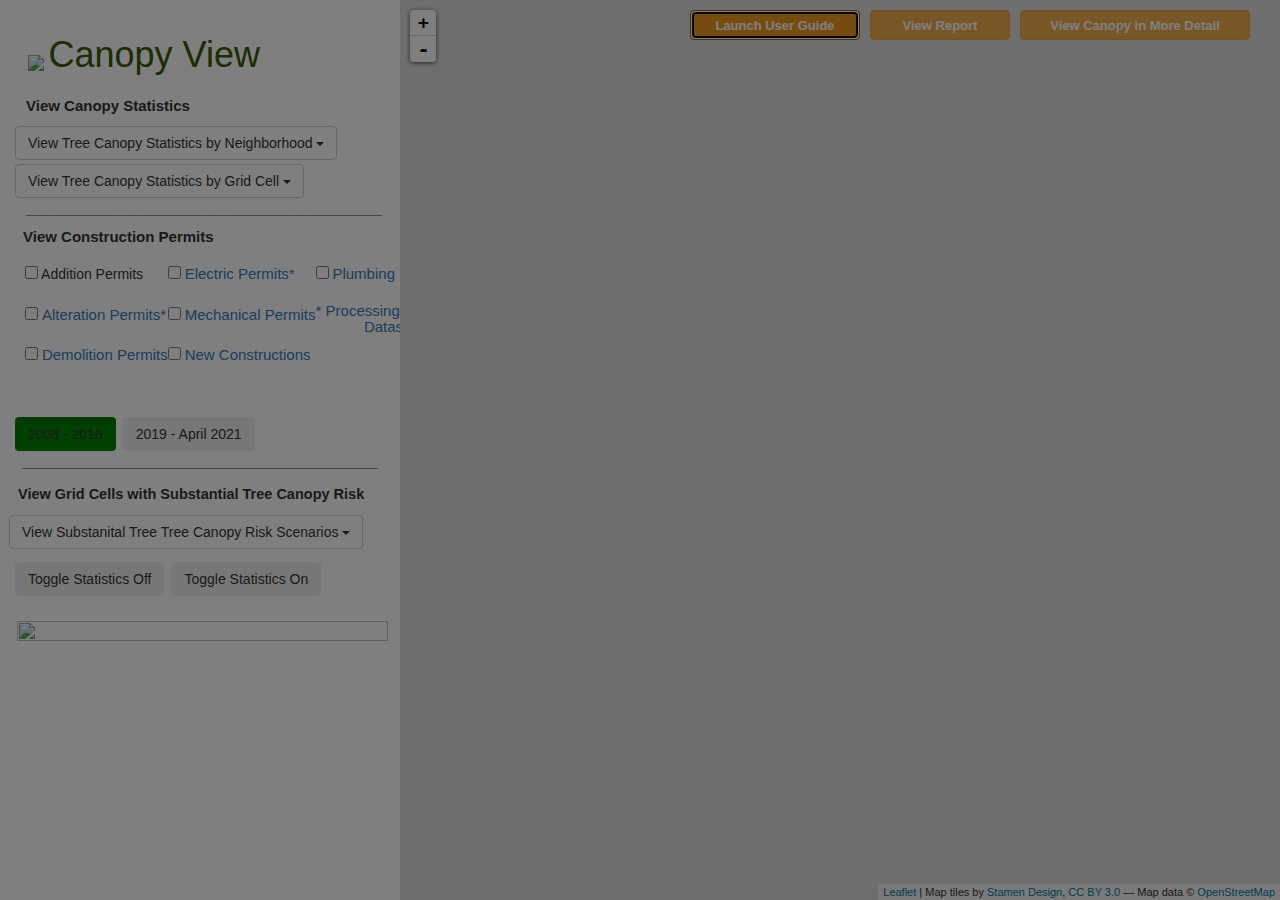
==== index.html @ a2b8d96d "Update index.html" ====
<!DOCTYPE html>
<html>
  <head>
    <meta charset="utf-8">
    <!-- CSS Imports -->
    <link rel="stylesheet" href="css/reset.css" />
    <link rel="stylesheet" href="css/leaflet.css" />
    <link rel="stylesheet" href="css/style.css" />
    
    <script src="https://ajax.googleapis.com/ajax/libs/jquery/1.11.0/jquery.js"></script>
    <script src="https://netdna.bootstrapcdn.com/bootstrap/3.1.1/js/bootstrap.js"></script>
    <script src="https://cdn.jsdelivr.net/npm/chart.js@3.2.1/dist/chart.min.js"></script>
    
    <link rel="stylesheet" href="https://stackpath.bootstrapcdn.com/bootstrap/3.2.0/css/bootstrap.min.css">
    <script src="https://stackpath.bootstrapcdn.com/bootstrap/4.5.0/js/bootstrap.min.js"></script>
    
    <script src="https://code.jquery.com/jquery-3.5.1.slim.min.js"></script>
    <script src="https://cdnjs.cloudflare.com/ajax/libs/popper.js/1.12.9/umd/popper.min.js" integrity="sha384-ApNbgh9B+Y1QKtv3Rn7W3mgPxhU9K/ScQsAP7hUibX39j7fakFPskvXusvfa0b4Q" crossorigin="anonymous"></script>
    <script src="https://maxcdn.bootstrapcdn.com/bootstrap/3.2.0/js/bootstrap.min.js"></script>

    
    
  </head>
  <body>
    <!-- Sidebar -->
    <div class="sidebar" id="sidebar-wrapper">
      <div id="intro">
        <div class = "title">
          <div class = "left"> 
             <img src = "https://raw.githubusercontent.com/kylepmccarthy/675Final/main/WebApp/Images/tree.jpg" style="width:20%;height:18%x;">
             <div class = "titletext"><h1>Canopy View</h1></div>
          </div> 
        </div> 
        <div class="container">
          <div class = "subtitle1" id = "first">View Canopy Statistics</div>
          <div class="row" id = "b">
              <div class="dropdown" >
                <button type="button" class="btn btn-default dropdown-toggle first" data-toggle="dropdown" id = "firstDrop">
                  View Tree Canopy Statistics by Neighborhood <span class="caret"></span>
                </button>
                <ul class="dropdown-menu scrollable-menu" role="menu" id = "firstDrop1">
                  <li id = "cov08"><a href="#" style="color:black">Total Tree Coverage 2008 by Neighborhood</a></li>
                  <li id = "cov18"><a href="#"  style="color:black">Total Tree Coverage 2018 by Neighborhood</a></li>
                  <li id = "pctCov08"><a href="#"  style="color:black">Percent Tree Coverage 2008 by Neighborhood</a></li>
                  <li id = "pctCove18"><a href="#"  style="color:black">Percent Tree Coverage 2018 by Neighborhood</a></li>
                  <li id = "lostTrees"><a href="#"  style="color:black">Tree Canopy Lost 2008-2018 by Neighborhood</a></li>
                  <li id = "gainedTrees"><a href="#"  style="color:black" >Tree Canopy Gained 2008-2018 by Neighborhood</a></li>
                  <li id = "NetChange"><a href="#"  style="color:black">Tree Canopy Net Change 2008-2018 by Neighborhood</a></li>
                  <li id = "pctLoss"><a href="#"  style="color:black">Percent Tree Canopy Loss by Neighborhood</a></li>
                  <li id = "pctGain"><a href="#"  style="color:black">Percent Tree Canopy Gain by Neighborhood</a></li>
                  <li id = "pctChange"><a href="#"  style="color:black">Percent Change by Neighborhood</a></li>
                </ul>
              </div>
            </div>
            <div class="row" >
              <div class="dropdown" id = "firstD">
                <button type="button" class="btn btn-default dropdown-toggle pull-left"  href="#left-panel" data-toggle="dropdown" id = "secondDrop">
                  View Tree Canopy Statistics by Grid Cell <span class="caret"></span>
                </button>
                <ul class="dropdown-menu scrollable-menu" role="menu" id = "secondDrop1">
                  <li id = "cov08F"><a href="#"  style="color:black">Total Tree Coverage 2008 by Grid Cell</a></li>
                  <li id = "cov18F"><a href="#"  style="color:black">Total Tree Coverage 2018 by Grid Cell</a></li>
                  <li id = "pctCov08F"><a href="#"  style="color:black">Percent Tree Coverage 2008 by Grid Cell</a></li>
                  <li id = "pctCove18F"><a href="#"  style="color:black">Percent Tree Coverage 2018 by Grid Cell</a></li>
                  <li id = "lostTreesF"><a href="#"  style="color:black">Tree Canopy Lost 2008-2018 by Grid Cell</a></li>
                  <li id = "gainedTreesF"><a href="#"  style="color:black">Tree Canopy Gained 2008-2018 by Grid Cell</a></li>
                  <li id = "NetChangeF"><a href="#"  style="color:black">Tree Canopy Net Change 2008-2018 by Grid Cell</a></li>
                  <li id = "pctLossF"><a href="#"  style="color:black">Percent Tree Canopy Loss by Grid Cell</a></li>
                  <li id = "pctGainF"><a href="#"  style="color:black">Percent Tree Canopy Gain by Grid Cell</a></li>
                  <li id = "pctChangeF"><a href="#"  style="color:black">Percent Change by Grid Cell</a></li>
                </ul>
              </div>
            </div>
            <div> </div> 
            <div class = "break"> ________________________________________</div>
            <div> 
              </div>
            <div class = "subtitle2"> View Construction Permits </div>
            <div class = "allPoly"> 
              <ul style="list-style: none;" id = "construction">
                <li> <h5> <input id= "ADDCheck" type= "checkbox"/> Addition Permits  </h5></li>
                <li>  <h5> <input id= "ALTCheck" type= "checkbox"/> <a style ="font-size:15px">  Alteration Permits* </a></h5></li>
                <li>  <h5> <input id= "DEMCheck" type= "checkbox"/> <a style ="font-size:15px">   Demolition Permits</a></h5></li>
                <li>  <h5> <input id= "ELCheck" type= "checkbox"/> <a style ="font-size:15px">   Electric Permits* </a></h5></li>
                <li><h5> <input id= "MCheck" type= "checkbox"/> <a style ="font-size:15px">   Mechanical Permits</a></h5></li>
                <li> <h5> <input id= "NCCheck" type= "checkbox"/> <a style ="font-size:15px">   New Constructions</a></h5></li>
                <li><h5> <input id= "PCheck" type= "checkbox"/> <a style ="font-size:15px">   Plumbing Permits*</a></h5></li>  
                <li><div class = "warning"><h5> <a style ="font-size:15px">* Processing Intensive<br> Dataset</a></h5></div></li>
              </ul>
            </div>
          </div>
          <div class="btn-toolbar" id = "years"> 
            <button type="button" id = "CON0818" class="btn btn-dark active" Active>2008 - 2018 </button>
           <button type="button" id = "CON19" class="btn btn-dark">2019 - April 2021</button>
         </div> 
        </div>
        <div class = "break1"> ________________________________________
        </div>
        <div class="container1">
          <div class = "subtitle3">View Grid Cells with Substantial Tree Canopy Risk </div>
          <div class="row">
              <div class="dropdown">
                <button type="button" class="btn btn-default dropdown-toggle pull-left" data-toggle="dropdown" id = "thirdDrop">
                  View Substanital Tree Tree Canopy Risk Scenarios <span class="caret"></span>
                </button>
                <ul class="dropdown-menu scrollable-menu" role="menu" id = "thirdDrop1">
                  <li id = "S3"><a href="#" style="color:black">Current Construction Scenario</li></a> 
                  <li id = "S1"><a href="#" style="color:black">50% Decrease in Completed Construction Permits</a></li>
                  <li id = "S2"><a href="#" style="color:black">25% Decrease in Completed Construction Permits</a></li>
                  <li id = "S4"><a href="#" style="color:black">25% Increase in Completed Construction Permits</a></li>
                  <li id = "S5"><a href="#" style="color:black">50% Increase in Completed Construction Permits</a></li>
                </ul>
              </div>
            </div>
           <div class="btn-toolbar" id = "clear"> 
            <button type="button" id = "clearMap" class="btn btn-dark">Toggle Statistics Off</button>
            <button type="button" id = "MapOn" class="btn btn-dark">Toggle Statistics On</button>
         </div>
            <div class="chart-container">
              <canvas id="myChart" height="68" width="96"></canvas>
              <p id = "BenFrank"> <img src = "https://raw.githubusercontent.com/kylepmccarthy/675Final/main/WebApp/Images/BenFranklin.jpg" style="width:98%;height:120%;"> </p>
              
              
          </div>
          
        </div>
      </div>
    </div>
    <!-- Map -->
    <div id="map" class="map"></div>
    <!-- Legend -->
    
</div>
<div class = "legendTitle" id = "legends" style="display: none;" > Neighborhood/Grid Statistics </div>
<div class = "legendTitle1" id = "legends1" style="display: none;" > Construction Permits </div>
<ul class="legend" style="display: none;" id = "AreaCov">
  <li><span class="Top"></span> Very High Tree Canopy Area</li>
  <li><span class="Two"></span> High Tree Canopy Area</li>
  <li><span class="Three"></span> Moderate Tree Canopy Area</li>
  <li><span class="Four" ></span> Low Tree Canopy Area</li>
  <li><span class="Bottom" ></span> Very Low Tree Canopy Area</li>
</ul>

<ul class="legend" style="display: none;" id = "pctLegend">
  <li><span class="Top"></span> Very High Percent Coverage</li>
  <li><span class="Two"></span> High Percent Coverage</li>
  <li><span class="Three"></span> Moderate Percent Coverage</li>
  <li><span class="Four" ></span> Low Percent Coverage</li>
  <li><span class="Bottom" ></span> Very Low Percent Coverage</li>
</ul>

<ul class="legend" style="display: none;" id = "AreaLoss">
  <li><span class="Top"></span> Very High Area Lost</li>
  <li><span class="Two"></span> High Area Lost</li>
  <li><span class="Three"></span> Moderate Area Lost</li>
  <li><span class="Four" ></span> Low Area Lost</li>
  <li><span class="Bottom" ></span> Very Low Area Lost</li>
</ul>

<ul class="legend" style="display: none;" id = "AreaGain">
  <li><span class="Top"></span> Very High Area Gained</li>
  <li><span class="Two"></span> High Area Gained</li>
  <li><span class="Three"></span> Moderate Area Gained</li>
  <li><span class="Four" ></span> Low Area Gained</li>
  <li><span class="Bottom" ></span> Very Low Area Gained</li>
</ul>

<ul class="legend" style="display: none;" id = "NetChangeL">
  <li><span class="Top"></span> Tree Area Gain!</li>
  <li><span class="Two"></span> Low Area Loss</li>
  <li><span class="Three"></span> Moderate Area Loss</li>
  <li><span class="Four" ></span> High Area Loss</li>
  <li><span class="Bottom" ></span> Substantial Area Loss</li>
</ul>

<ul class="legend" style="display: none;" id = "pctLossL">
  <li><span class="Top"></span> Very High Percent Loss</li>
  <li><span class="Two"></span> High Percent Loss</li>
  <li><span class="Three"></span> Moderate Percent Loss</li>
  <li><span class="Four" ></span> Low Percent Loss</li>
  <li><span class="Bottom" ></span> Very Low Percent Loss</li>
</ul>

<ul class="legend" style="display: none;" id = "pctGainL">
  <li><span class="Top"></span> Very High Percent Gain</li>
  <li><span class="Two"></span> High Percent Gain</li>
  <li><span class="Three"></span> Moderate Percent Gain</li>
  <li><span class="Four" ></span> Low Percent Gain</li>
  <li><span class="Bottom" ></span>Very Low Percent Gain </li>
</ul>

<ul class="legend" style="display: none;" id = "pctGainL">
  <li><span class="Top"></span> Very Low Percent Gain</li>
  <li><span class="Two"></span> Low Percent Gain</li>
  <li><span class="Three"></span> Moderate Percent Gain</li>
  <li><span class="Four" ></span> High Percent Gain</li>
  <li><span class="Bottom" ></span> Very High Percent Gain</li>
</ul>


<ul class="legend" style="display: none;" id = "pctChangeL">
  <li><span class="Top"></span> Overall Percent Gain!</li>
  <li><span class="Two"></span> Low Percent Loss</li>
  <li><span class="Three"></span> Moderate Percent Loss</li>
  <li><span class="Four" ></span> High Percent Loss</li>
  <li><span class="Bottom" ></span> Very High Percent Loss</li>
</ul>

<ul class="legend" style="display: none;" id = "sce">
  <li><span class="Top"></span> Very High Percent Loss Risk</li>
  <li><span class="Two"></span> High Percent Loss Risk</li>
  <li><span class="Three"></span> Moderate Percent Gain Risk</li>
  <li><span class="Four" ></span> Low Percent Loss Risk</li>
  <li><span class="Bottom" ></span> Very Low Percent Risk</li>
</ul>


<ul class="legendC" style="display: none;" id = "ConL">
  <li><span class="Top"></span> Addition Permits </li>
  <li><span class="Two"></span> Alteration Permits</li>
  <li><span class="Three"></span> Demolition Permits</li>
  <li><span class="Four" ></span> Electric Permits</li>
  <li><span class="Five" ></span> Mechanical Permits</li>
  <li><span class="Six" ></span> New Construction Permits</li>
  <li><span class="Bottom" ></span> Plumbing Permits</li>
</ul>


<button type="button" class="btn btn-warning" data-toggle="modal" data-target="#exampleModalLong" id = "myModal">
  Launch User Guide
</button>
<a class="btn btn-warning" href="https://htmlpreview.github.io/?https://github.com/palakagr/tree-canopy-loss/blob/main/Tree_Canopy_Loss.html" role="button" id = "report" >View Report</a>
<a class="btn btn-warning" href="https://phillytrees.azavea.com/" role="button" id = "azavea" target="_blank" rel="noopener noreferrer">View Canopy in More Detail</a>

<!-- Modal -->
<div class="modal fade" id="exampleModalLong" tabindex="-1" role="dialog" aria-labelledby="exampleModalLongTitle" aria-hidden="true">
  <div class="modal-dialog modal-lg" role="document">
    <div class="modal-content">
      <div class="modal-header">
        <h3 class="modal-title" id="exampleModalLongTitle">Welcome to Canopy View!</h3>
        <button type="button" class="close" data-dismiss="modal" aria-label="Close">
          <span aria-hidden="true">&times;</span>
        </button>
      </div>
      <div class="modal-body">
        <p> This application was designed to help prioritize tree planting initatives in Philadelphia. The web application has 3 distinct features: 
          <ol class = modalList> 
            <li id = "a"> <b>  This application allows you to view the current state of the tree canopy in Philadelphia!</b> Users can view 10 distinct tree canopy statistics by 
              clicking on our interactive dropdown menus. Users can view these statistics in either neighborhood or grid cell (150m x 150m) form. 
              This feature allows the user to understand the current state of the tree canopy in a given area. Click on a neighborhood or grid cell to view all statistics for that location!
            </li>
            <li id = "a"> <b>  This application allows users to view where construction permits are located!</b> By overlaying completed construction permits with our tree canopy statistics/ tree canopy loss risk predictions,
               users will notice that construction is very much related to tree canopy loss! Users can toggle the statistics or predictions on and off to view exactly where construction has occurred. Tree planters should 
               prioritize streets with high construction rates located in high-risk tree canopy loss regions. Users can either view construction permits from 2008-2018 or 2019- April 2021. Note: The more construction permit 
               categories selected, the slower the web application will be due to the large size of the construction data. 
            </li> 
            <li id = "a" > <b>  Most importantly, this application allows users to view areas that are at high risk for substantial tree canopy loss!</b> Each grid cell is assigned a "probability score", 
              which is the probability that the given grid cell will experience substantial tree canopy loss in the future.  Substantial tree canopy loss is defined as a grid cell losing 25% of their tree canopy loss over a ten year period.
              Click on the grid cell to view the probability score of a location! The results are based on a model predicting where tree loss will most likely occur based on attributes associated with regions with significant tree loss.  
              Users can view the substantial tree canopy loss risk in differing construction scenarios. You will notice through our interactive bar graph that as construction permits increase, 
              the risk of tree canopy also generally increases. 
            </li>
          </ol>
          <p> Please view our report for more information regarding the model. <br> For best user experience, please view the web application on a computer. </p> 
            
      </div>
      <div class="modal-footer">
        <button type="button" class="btn btn-warning" data-dismiss="modal">Close</button>
      </div>
    </div>
  </div>
</div>




    <!-- Javascript Imports -->
    <script src="js/jquery-2.2.0.js"></script>
    <script src="js/underscore.js"></script>
    <script src="js/leaflet.js"></script>
    <script src="js/main.js"></script>
    <script src="https://stackpath.bootstrapcdn.com/bootstrap/4.1.3/js/bootstrap.min.js" integrity="sha384-ChfqqxuZUCnJSK3+MXmPNIyE6ZbWh2IMqE241rYiqJxyMiZ6OW/JmZQ5stwEULTy" crossorigin="anonymous"></script>

  </body>
</html>
---- css/leaflet.css ----
/* required styles */

.leaflet-map-pane,
.leaflet-tile,
.leaflet-marker-icon,
.leaflet-marker-shadow,
.leaflet-tile-pane,
.leaflet-tile-container,
.leaflet-overlay-pane,
.leaflet-shadow-pane,
.leaflet-marker-pane,
.leaflet-popup-pane,
.leaflet-overlay-pane svg,
.leaflet-zoom-box,
.leaflet-image-layer,
.leaflet-layer {
	position: absolute;
	left: 0;
	top: 0;
	}
.leaflet-container {
	overflow: hidden;
	-ms-touch-action: none;
	touch-action: none;
	}
.leaflet-tile,
.leaflet-marker-icon,
.leaflet-marker-shadow {
	-webkit-user-select: none;
	   -moz-user-select: none;
	        user-select: none;
	-webkit-user-drag: none;
	}
.leaflet-marker-icon,
.leaflet-marker-shadow {
	display: block;
	}
/* map is broken in FF if you have max-width: 100% on tiles */
.leaflet-container img {
	max-width: none !important;
	}
/* stupid Android 2 doesn't understand "max-width: none" properly */
.leaflet-container img.leaflet-image-layer {
	max-width: 15000px !important;
	}
.leaflet-tile {
	filter: inherit;
	visibility: hidden;
	}
.leaflet-tile-loaded {
	visibility: inherit;
	}
.leaflet-zoom-box {
	width: 0;
	height: 0;
	}
/* workaround for https://bugzilla.mozilla.org/show_bug.cgi?id=888319 */
.leaflet-overlay-pane svg {
	-moz-user-select: none;
	}

.leaflet-tile-pane    { z-index: 2; }
.leaflet-objects-pane { z-index: 3; }
.leaflet-overlay-pane { z-index: 4; }
.leaflet-shadow-pane  { z-index: 5; }
.leaflet-marker-pane  { z-index: 6; }
.leaflet-popup-pane   { z-index: 7; }

.leaflet-vml-shape {
	width: 1px;
	height: 1px;
	}
.lvml {
	behavior: url(#default#VML);
	display: inline-block;
	position: absolute;
	}


/* control positioning */

.leaflet-control {
	position: relative;
	z-index: 7;
	pointer-events: auto;
	}
.leaflet-top,
.leaflet-bottom {
	position: absolute;
	z-index: 1000;
	pointer-events: none;
	}
.leaflet-top {
	top: 0;
	}
.leaflet-right {
	right: 0;
	}
.leaflet-bottom {
	bottom: 0;
	}
.leaflet-left {
	left: 0;
	}
.leaflet-control {
	float: left;
	clear: both;
	}
.leaflet-right .leaflet-control {
	float: right;
	}
.leaflet-top .leaflet-control {
	margin-top: 10px;
	}
.leaflet-bottom .leaflet-control {
	margin-bottom: 10px;
	}
.leaflet-left .leaflet-control {
	margin-left: 10px;
	}
.leaflet-right .leaflet-control {
	margin-right: 10px;
	}


/* zoom and fade animations */

.leaflet-fade-anim .leaflet-tile,
.leaflet-fade-anim .leaflet-popup {
	opacity: 0;
	-webkit-transition: opacity 0.2s linear;
	   -moz-transition: opacity 0.2s linear;
	     -o-transition: opacity 0.2s linear;
	        transition: opacity 0.2s linear;
	}
.leaflet-fade-anim .leaflet-tile-loaded,
.leaflet-fade-anim .leaflet-map-pane .leaflet-popup {
	opacity: 1;
	}

.leaflet-zoom-anim .leaflet-zoom-animated {
	-webkit-transition: -webkit-transform 0.25s cubic-bezier(0,0,0.25,1);
	   -moz-transition:    -moz-transform 0.25s cubic-bezier(0,0,0.25,1);
	     -o-transition:      -o-transform 0.25s cubic-bezier(0,0,0.25,1);
	        transition:         transform 0.25s cubic-bezier(0,0,0.25,1);
	}
.leaflet-zoom-anim .leaflet-tile,
.leaflet-pan-anim .leaflet-tile,
.leaflet-touching .leaflet-zoom-animated {
	-webkit-transition: none;
	   -moz-transition: none;
	     -o-transition: none;
	        transition: none;
	}

.leaflet-zoom-anim .leaflet-zoom-hide {
	visibility: hidden;
	}


/* cursors */

.leaflet-clickable {
	cursor: pointer;
	}
.leaflet-container {
	cursor: -webkit-grab;
	cursor:    -moz-grab;
	}
.leaflet-popup-pane,
.leaflet-control {
	cursor: auto;
	}
.leaflet-dragging .leaflet-container,
.leaflet-dragging .leaflet-clickable {
	cursor: move;
	cursor: -webkit-grabbing;
	cursor:    -moz-grabbing;
	}


/* visual tweaks */

.leaflet-container {
	background: #ddd;
	outline: 0;
	}
.leaflet-container a {
	color: #0078A8;
	}
.leaflet-container a.leaflet-active {
	outline: 2px solid orange;
	}
.leaflet-zoom-box {
	border: 2px dotted #38f;
	background: rgba(255,255,255,0.5);
	}


/* general typography */
.leaflet-container {
	font: 12px/1.5 "Helvetica Neue", Arial, Helvetica, sans-serif;
	}


/* general toolbar styles */

.leaflet-bar {
	box-shadow: 0 1px 5px rgba(0,0,0,0.65);
	border-radius: 4px;
	}
.leaflet-bar a,
.leaflet-bar a:hover {
	background-color: #fff;
	border-bottom: 1px solid #ccc;
	width: 26px;
	height: 26px;
	line-height: 26px;
	display: block;
	text-align: center;
	text-decoration: none;
	color: black;
	}
.leaflet-bar a,
.leaflet-control-layers-toggle {
	background-position: 50% 50%;
	background-repeat: no-repeat;
	display: block;
	}
.leaflet-bar a:hover {
	background-color: #f4f4f4;
	}
.leaflet-bar a:first-child {
	border-top-left-radius: 4px;
	border-top-right-radius: 4px;
	}
.leaflet-bar a:last-child {
	border-bottom-left-radius: 4px;
	border-bottom-right-radius: 4px;
	border-bottom: none;
	}
.leaflet-bar a.leaflet-disabled {
	cursor: default;
	background-color: #f4f4f4;
	color: #bbb;
	}

.leaflet-touch .leaflet-bar a {
	width: 30px;
	height: 30px;
	line-height: 30px;
	}


/* zoom control */

.leaflet-control-zoom-in,
.leaflet-control-zoom-out {
	font: bold 18px 'Lucida Console', Monaco, monospace;
	text-indent: 1px;
	}
.leaflet-control-zoom-out {
	font-size: 20px;
	}

.leaflet-touch .leaflet-control-zoom-in {
	font-size: 22px;
	}
.leaflet-touch .leaflet-control-zoom-out {
	font-size: 24px;
	}


/* layers control */

.leaflet-control-layers {
	box-shadow: 0 1px 5px rgba(0,0,0,0.4);
	background: #fff;
	border-radius: 5px;
	}
.leaflet-control-layers-toggle {
	background-image: url(images/layers.png);
	width: 36px;
	height: 36px;
	}
.leaflet-retina .leaflet-control-layers-toggle {
	background-image: url(images/layers-2x.png);
	background-size: 26px 26px;
	}
.leaflet-touch .leaflet-control-layers-toggle {
	width: 44px;
	height: 44px;
	}
.leaflet-control-layers .leaflet-control-layers-list,
.leaflet-control-layers-expanded .leaflet-control-layers-toggle {
	display: none;
	}
.leaflet-control-layers-expanded .leaflet-control-layers-list {
	display: block;
	position: relative;
	}
.leaflet-control-layers-expanded {
	padding: 6px 10px 6px 6px;
	color: #333;
	background: #fff;
	}
.leaflet-control-layers-selector {
	margin-top: 2px;
	position: relative;
	top: 1px;
	}
.leaflet-control-layers label {
	display: block;
	}
.leaflet-control-layers-separator {
	height: 0;
	border-top: 1px solid #ddd;
	margin: 5px -10px 5px -6px;
	}


/* attribution and scale controls */

.leaflet-container .leaflet-control-attribution {
	background: #fff;
	background: rgba(255, 255, 255, 0.7);
	margin: 0;
	}
.leaflet-control-attribution,
.leaflet-control-scale-line {
	padding: 0 5px;
	color: #333;
	}
.leaflet-control-attribution a {
	text-decoration: none;
	}
.leaflet-control-attribution a:hover {
	text-decoration: underline;
	}
.leaflet-container .leaflet-control-attribution,
.leaflet-container .leaflet-control-scale {
	font-size: 11px;
	}
.leaflet-left .leaflet-control-scale {
	margin-left: 5px;
	}
.leaflet-bottom .leaflet-control-scale {
	margin-bottom: 5px;
	}
.leaflet-control-scale-line {
	border: 2px solid #777;
	border-top: none;
	line-height: 1.1;
	padding: 2px 5px 1px;
	font-size: 11px;
	white-space: nowrap;
	overflow: hidden;
	-moz-box-sizing: content-box;
	     box-sizing: content-box;

	background: #fff;
	background: rgba(255, 255, 255, 0.5);
	}
.leaflet-control-scale-line:not(:first-child) {
	border-top: 2px solid #777;
	border-bottom: none;
	margin-top: -2px;
	}
.leaflet-control-scale-line:not(:first-child):not(:last-child) {
	border-bottom: 2px solid #777;
	}

.leaflet-touch .leaflet-control-attribution,
.leaflet-touch .leaflet-control-layers,
.leaflet-touch .leaflet-bar {
	box-shadow: none;
	}
.leaflet-touch .leaflet-control-layers,
.leaflet-touch .leaflet-bar {
	border: 2px solid rgba(0,0,0,0.2);
	background-clip: padding-box;
	}


/* popup */

.leaflet-popup {
	position: absolute;
	text-align: center;
	}
.leaflet-popup-content-wrapper {
	padding: 1px;
	text-align: left;
	border-radius: 12px;
	}
.leaflet-popup-content {
	margin: 13px 19px;
	line-height: 1.4;
	}
.leaflet-popup-content p {
	margin: 18px 0;
	}
.leaflet-popup-tip-container {
	margin: 0 auto;
	width: 40px;
	height: 20px;
	position: relative;
	overflow: hidden;
	}
.leaflet-popup-tip {
	width: 17px;
	height: 17px;
	padding: 1px;

	margin: -10px auto 0;

	-webkit-transform: rotate(45deg);
	   -moz-transform: rotate(45deg);
	    -ms-transform: rotate(45deg);
	     -o-transform: rotate(45deg);
	        transform: rotate(45deg);
	}
.leaflet-popup-content-wrapper,
.leaflet-popup-tip {
	background: white;

	box-shadow: 0 3px 14px rgba(0,0,0,0.4);
	}
.leaflet-container a.leaflet-popup-close-button {
	position: absolute;
	top: 0;
	right: 0;
	padding: 4px 4px 0 0;
	text-align: center;
	width: 18px;
	height: 14px;
	font: 16px/14px Tahoma, Verdana, sans-serif;
	color: #c3c3c3;
	text-decoration: none;
	font-weight: bold;
	background: transparent;
	}
.leaflet-container a.leaflet-popup-close-button:hover {
	color: #999;
	}
.leaflet-popup-scrolled {
	overflow: auto;
	border-bottom: 1px solid #ddd;
	border-top: 1px solid #ddd;
	}

.leaflet-oldie .leaflet-popup-content-wrapper {
	zoom: 1;
	}
.leaflet-oldie .leaflet-popup-tip {
	width: 24px;
	margin: 0 auto;

	-ms-filter: "progid:DXImageTransform.Microsoft.Matrix(M11=0.70710678, M12=0.70710678, M21=-0.70710678, M22=0.70710678)";
	filter: progid:DXImageTransform.Microsoft.Matrix(M11=0.70710678, M12=0.70710678, M21=-0.70710678, M22=0.70710678);
	}
.leaflet-oldie .leaflet-popup-tip-container {
	margin-top: -1px;
	}

.leaflet-oldie .leaflet-control-zoom,
.leaflet-oldie .leaflet-control-layers,
.leaflet-oldie .leaflet-popup-content-wrapper,
.leaflet-oldie .leaflet-popup-tip {
	border: 1px solid #999;
	}


/* div icon */

.leaflet-div-icon {
	background: #fff;
	border: 1px solid #666;
	}
---- css/style.css ----
body {
    padding: 0;
    overflow: hidden;
    font-family: colfax, helvetica, arial, sans-serif;
}

p.main {
  font-size: 24px;
}

.map {
    position: absolute;
    right: 0px;
    left: 400px;
    height: 100%;
    top: 0;
}

.warning { 
  display: flex;
  text-align: center; 
}

.sidebar {
    position: absolute;
    left: 0px;
    width: 425px;
    top: 0;
    bottom: 0; 
    padding: 15px;
    font-size: 16px;
    overflow-y: auto;
    overflow-x: hidden; 
}

.allpoly {
    left: relative;
    right: 20px;
}



#construction { 
  height: 155px;
  width: 400px; 
  flex: 1 0 10px; 
  display: flex;
  flex-direction: column;
  flex-wrap: wrap;
  position: relative; 
  right: 45px; 
  margin:-30 -15px;
  display: inline-flex;
  font-size: medium;
}

.legendTitle { 
  font-size: large; 
  font-weight: bold; 
  position: absolute; 
  bottom: 200px; 
  right: 10px; 
  width: 280px; 
  height: 30px;
  background-color: rgb(249, 249, 249); 
  padding: 5px; 
}

.legendTitle1 { 
  font-size: large; 
  font-weight: bold; 
  position: absolute; 
  bottom: 450px; 
  right: 10px; 
  width: 280px; 
  height: 30px;
  background-color: rgb(249, 249, 249); 
  padding: 5px; 
}

.break { 
  font-weight : bold ;
  position: relative; 
  right: 4px; 
  
}

.modalList{
  counter-reset: item;
}

.modalList li { display: block }

.modalList li:before {
  content: counter(item) ". ";
  counter-increment: item;
  font-weight: bold;
}

.break1 { 
  font-weight : bold ;
  position: relative; 
  left: 7px;
  
}

.modal-body { 
  font-size : 16px; 
  font-family: colfax, helvetica, arial, sans-serif;
}


#CON19 {
  position: relative;
  left: 5px;
}

#MapOn {
  position: relative;
  left: 5px;
}



.title { 
  color : rgb(56, 90, 5); 
  font-weight: bold;
  font-size: 16px; 
  position: relative; 
  left: 13px; 
}

.custom-popup, .leaflet-popup-content-wrapper {
  background:#2c3e50;
  color:#fff;
  font-size:12px;
  line-height:10px;
  border-radius: 10px;
  }

.custom-popup, .leaflet-popup-content-wrapper a {
  color:rgba(255,255,255,0.1);
  }

.custom-popup, .leaflet-popup-tip-container {
  width:30px;
  height:15px;
  }


.btn-toolbar { 
  padding-top: 13px; 
  font-size: 15px;
  font-family: colfax, helvetica, arial, sans-serif; 
}

.custom-popup, .leaflet-popup-tip {
  background: transparent;
  border: none;
  box-shadow: none;
  }


  .subtitle1 { 
    font-size: 15px; 
    font-weight: bold;
    padding: 10px; 
    position: relative; 
    right: 14px; 
  }

  .subtitle2 { 
    font-size: 15px; 
    font-weight: bold;
    padding: 5px; 
    position: relative; 
    right: 12px; 
  }

  .subtitle3 { 
    font-size: 14.5px; 
    font-weight: bold;
    padding: 10px; 
    position: relative; 
    right: 7px; 
  }

  .link { 
    font-size: 12px; 
    padding: 20px; 
  }


  .active {
    background-color: green !important;
  }



  #BenFrank { 
    position: relative; 
    padding-left: 9px;
  }

  #myChart { 
    position: relative; 
    top: 3px; 
    right: 8px; 
  }



  .list-group-item { 
    padding: 0px; 
  }


  .legend {
     list-style: none; 
  position: absolute; 
  bottom: 30px; 
  right: 30px; 
  background-color: rgb(249, 249, 249);
  border-color: black;
  background-size: 300px 100px;
  height: 140px; 
  width: 50px; 
  padding-left: 10px;
  padding-bottom: 30px;
  padding-top: 10px;
  padding-right: 0px; 
  width: 260px; }
  

  
  .legend li { float: left; margin-right: 10px; }
  .legend span { border: 1px solid #ccc; float: left; width: 12px; height: 12px; margin: 5px; }
  /* your colors */
  .legend .Top { background-color: #252525; border-color: black; }
  .legend .Two{ background-color: #636363; border-color: black;}
  .legend .Three { background-color: #969696; border-color: black;}
  .legend .Four { background-color: #cccccc; border-color: black;}
  .legend .Bottom { background-color: #f7f7f7; border-color: black; }

  .legendC {
    list-style: none; 
 position: absolute; 
 bottom: 250px; 
 right: 30px; 
 background-color: rgb(249, 249, 249);
 border-color: black;
 background-size: 300px 100px;
 height: 170px; 
 width: 50px; 
 padding-left: 10px;
 padding-bottom: 30px;
 padding-top: 10px;
 padding-right: 0px; 
 width: 260px; }
 

 
 .legendC li { float: left; margin-right: 10px; }
 .legendC span { border: 1px solid #ccc; float: left; width: 12px; height: 12px; margin: 5px; border-radius: 50%; ;  }
 /* your colors */
 .legendC .Top { background-color: #A48D28; border-color: black; }
 .legendC .Two{ background-color: #FCE883; border-color: black;}
 .legendC .Three { background-color: #9C51B6; border-color: black;}
 .legendC .Four { background-color: #B9D9EB; border-color: black;}
 .legendC .Five{ background-color: #D982B5; border-color: black; }
 .legendC .Six{ background-color: #48845C; border-color: black; }
 .legendC .Bottom{ background-color: #90EE90; border-color: black; }



  #myModal { 
    position:absolute; 
    top: 10px; 
    right: 420px; 
    height: 30px; 
    width: 170px; 
    font-size: small; 
    font-weight: bold; 
  }

  #report { 
    position:absolute; 
    top: 10px; 
    right: 270px; 
    height: 30px; 
    width: 140px; 
    font-size: small; 
    font-weight: bold; 
  }

  #azavea{ 
    position:absolute; 
    top: 10px; 
    right: 30px; 
    height: 30px; 
    width: 230px; 
    font-size: small; 
    font-weight: bold; 
  }

  #BenFrank { 
    position: relative; 
    bottom: 50px; 
    right: 7px; 
  }

   #CON19 {
       position: relative;
       left: 2px;
}

 #MapOn {
       position: relative;
       left: 2px;
}


  #exampleModalLongTitle { 
    font-weight: bold; 
    font-size: large; 
  }

  #a { 
    margin : 10px; 
    padding: 10px;
  } 

  #years { 
    padding: 0; 
  }

  #b{ 
    padding-bottom: 4px; 
  }


#space { 
  padding: 10px; 
}

  #thirdDrop { 
    position: relative; 
    left: 9px; 
  }

 .titletext{
    display: inline-block;
  }
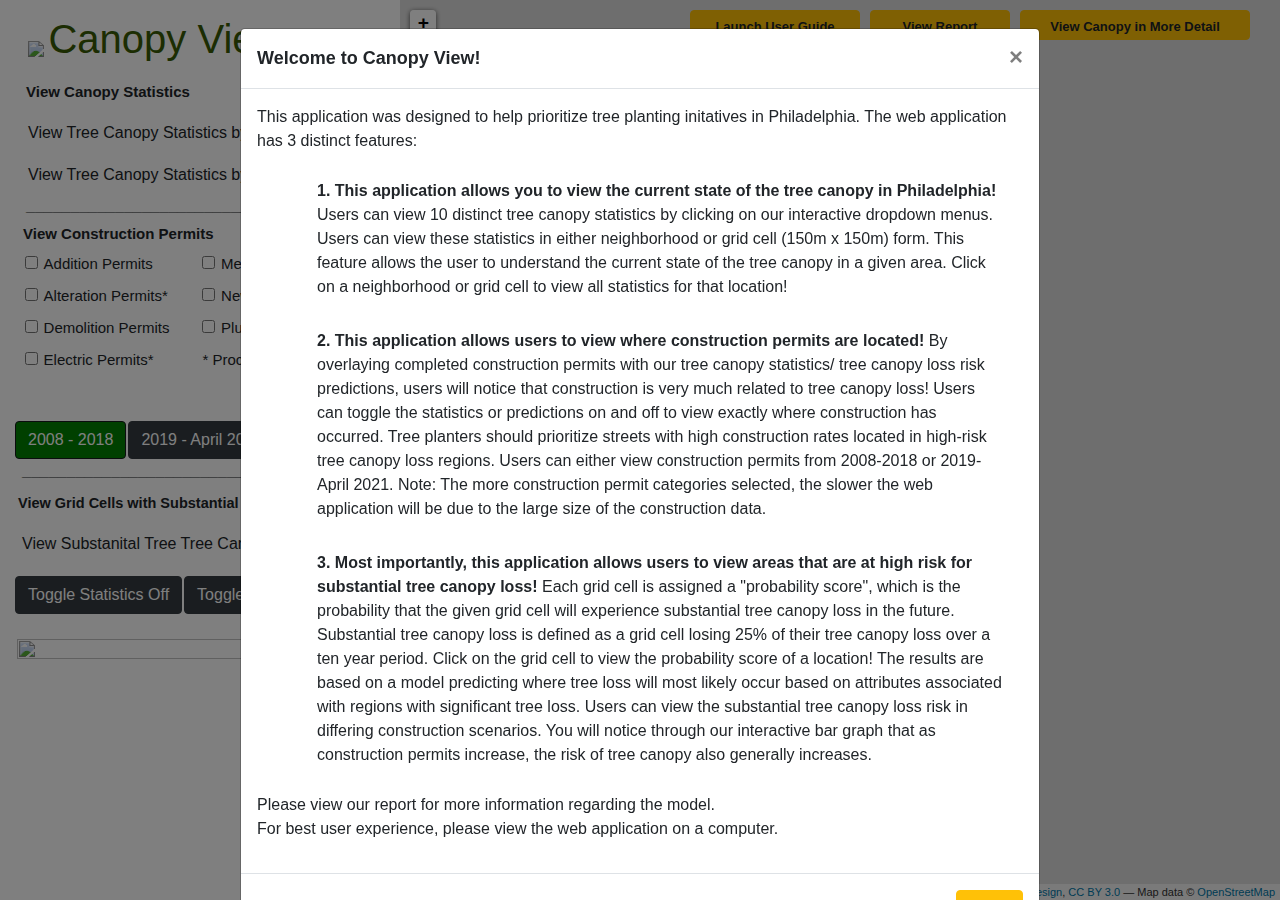
==== commit 5db2becf: "Update index.html" ====
--- a/index.html
+++ b/index.html
@@ -11,12 +11,12 @@
     <script src="https://netdna.bootstrapcdn.com/bootstrap/3.1.1/js/bootstrap.js"></script>
     <script src="https://cdn.jsdelivr.net/npm/chart.js@3.2.1/dist/chart.min.js"></script>
     
-    <link rel="stylesheet" href="https://stackpath.bootstrapcdn.com/bootstrap/3.2.0/css/bootstrap.min.css">
+    <link rel="stylesheet" href="https://stackpath.bootstrapcdn.com/bootstrap/4.5.0/css/bootstrap.min.css">
     <script src="https://stackpath.bootstrapcdn.com/bootstrap/4.5.0/js/bootstrap.min.js"></script>
     
     <script src="https://code.jquery.com/jquery-3.5.1.slim.min.js"></script>
     <script src="https://cdnjs.cloudflare.com/ajax/libs/popper.js/1.12.9/umd/popper.min.js" integrity="sha384-ApNbgh9B+Y1QKtv3Rn7W3mgPxhU9K/ScQsAP7hUibX39j7fakFPskvXusvfa0b4Q" crossorigin="anonymous"></script>
-    <script src="https://maxcdn.bootstrapcdn.com/bootstrap/3.2.0/js/bootstrap.min.js"></script>
+    <script src="https://maxcdn.bootstrapcdn.com/bootstrap/4.5.2/js/bootstrap.min.js"></script>
 
     
     
@@ -78,7 +78,7 @@
             <div class = "subtitle2"> View Construction Permits </div>
             <div class = "allPoly"> 
               <ul style="list-style: none;" id = "construction">
-                <li> <h5> <input id= "ADDCheck" type= "checkbox"/> Addition Permits  </h5></li>
+                <li> <h5> <input id= "ADDCheck" type= "checkbox"/> <a style ="font-size:15px"> Addition Permits  </a></h5></li>
                 <li>  <h5> <input id= "ALTCheck" type= "checkbox"/> <a style ="font-size:15px">  Alteration Permits* </a></h5></li>
                 <li>  <h5> <input id= "DEMCheck" type= "checkbox"/> <a style ="font-size:15px">   Demolition Permits</a></h5></li>
                 <li>  <h5> <input id= "ELCheck" type= "checkbox"/> <a style ="font-size:15px">   Electric Permits* </a></h5></li>
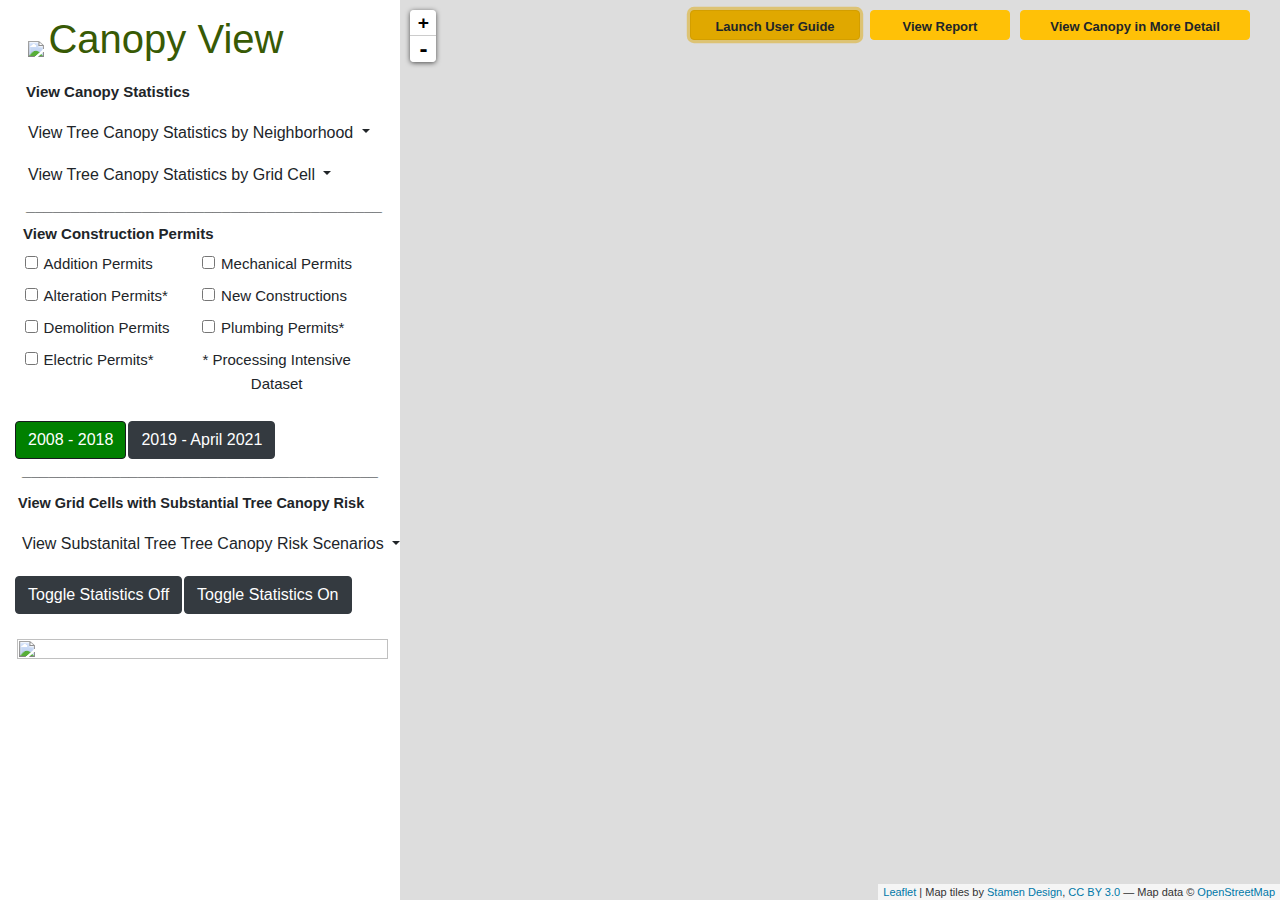
==== commit ef9a19a5: "Update index.html" ====
--- a/index.html
+++ b/index.html
@@ -16,7 +16,7 @@
     
     <script src="https://code.jquery.com/jquery-3.5.1.slim.min.js"></script>
     <script src="https://cdnjs.cloudflare.com/ajax/libs/popper.js/1.12.9/umd/popper.min.js" integrity="sha384-ApNbgh9B+Y1QKtv3Rn7W3mgPxhU9K/ScQsAP7hUibX39j7fakFPskvXusvfa0b4Q" crossorigin="anonymous"></script>
-    <script src="https://maxcdn.bootstrapcdn.com/bootstrap/4.5.2/js/bootstrap.min.js"></script>
+    <script src="https://maxcdn.bootstrapcdn.com/bootstrap/4.5.2/js/bootstrap.min.css"></script>
 
     
     
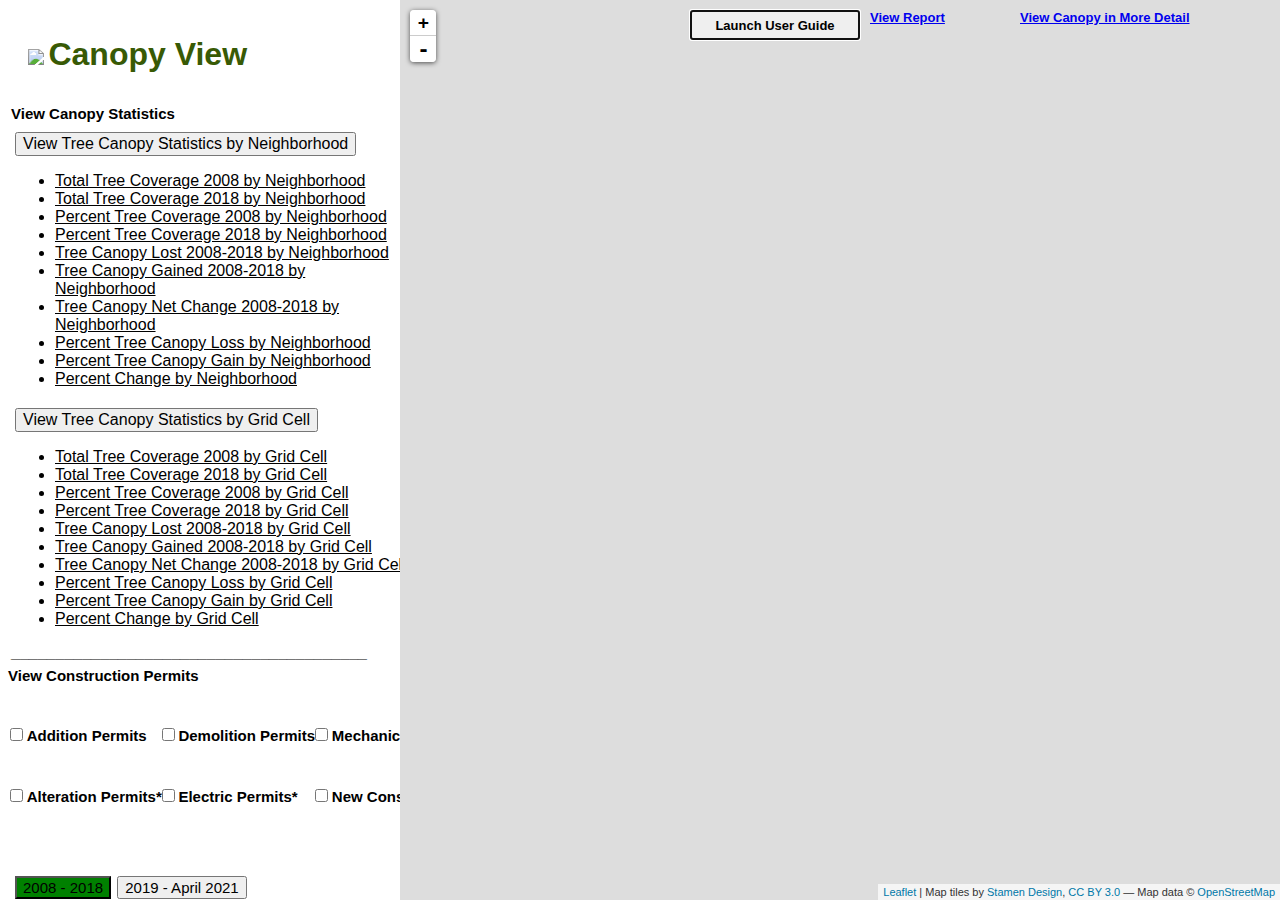
==== commit 8bbea5c9: "Update index.html" ====
--- a/index.html
+++ b/index.html
@@ -11,12 +11,12 @@
     <script src="https://netdna.bootstrapcdn.com/bootstrap/3.1.1/js/bootstrap.js"></script>
     <script src="https://cdn.jsdelivr.net/npm/chart.js@3.2.1/dist/chart.min.js"></script>
     
-    <link rel="stylesheet" href="https://stackpath.bootstrapcdn.com/bootstrap/4.5.0/css/bootstrap.min.css">
-    <script src="https://stackpath.bootstrapcdn.com/bootstrap/4.5.0/js/bootstrap.min.js"></script>
-    
-    <script src="https://code.jquery.com/jquery-3.5.1.slim.min.js"></script>
-    <script src="https://cdnjs.cloudflare.com/ajax/libs/popper.js/1.12.9/umd/popper.min.js" integrity="sha384-ApNbgh9B+Y1QKtv3Rn7W3mgPxhU9K/ScQsAP7hUibX39j7fakFPskvXusvfa0b4Q" crossorigin="anonymous"></script>
-    <script src="https://maxcdn.bootstrapcdn.com/bootstrap/4.5.2/js/bootstrap.min.css"></script>
+    <link rel="stylesheet" href="https://cdn.jsdelivr.net/npm/bootstrap@4.5.3/dist/css/bootstrap.min.css" integrity="sha384-TX8t27EcRE3e/ihU7zmQxVncDAy5uIKz4rEkgIXeMed4M0jlfIDPvg6uqKI2xXr2" crossorigin="anonymous">
+    
+    
+    <script src="https://code.jquery.com/jquery-3.5.1.slim.min.js" integrity="sha384-DfXdz2htPH0lsSSs5nCTpuj/zy4C+OGpamoFVy38MVBnE+IbbVYUew+OrCXaRkfj" crossorigin="anonymous"></script>
+    <script src="https://cdn.jsdelivr.net/npm/popper.js@1.16.1/dist/umd/popper.min.js" integrity="sha384-9/reFTGAW83EW2RDu2S0VKaIzap3H66lZH81PoYlFhbGU+6BZp6G7niu735Sk7lN" crossorigin="anonymous"></script>
+    <script src="https://cdn.jsdelivr.net/npm/bootstrap@4.5.3/dist/js/bootstrap.min.js" integrity="sha384-w1Q4orYjBQndcko6MimVbzY0tgp4pWB4lZ7lr30WKz0vr/aWKhXdBNmNb5D92v7s" crossorigin="anonymous"></script>
 
     
     
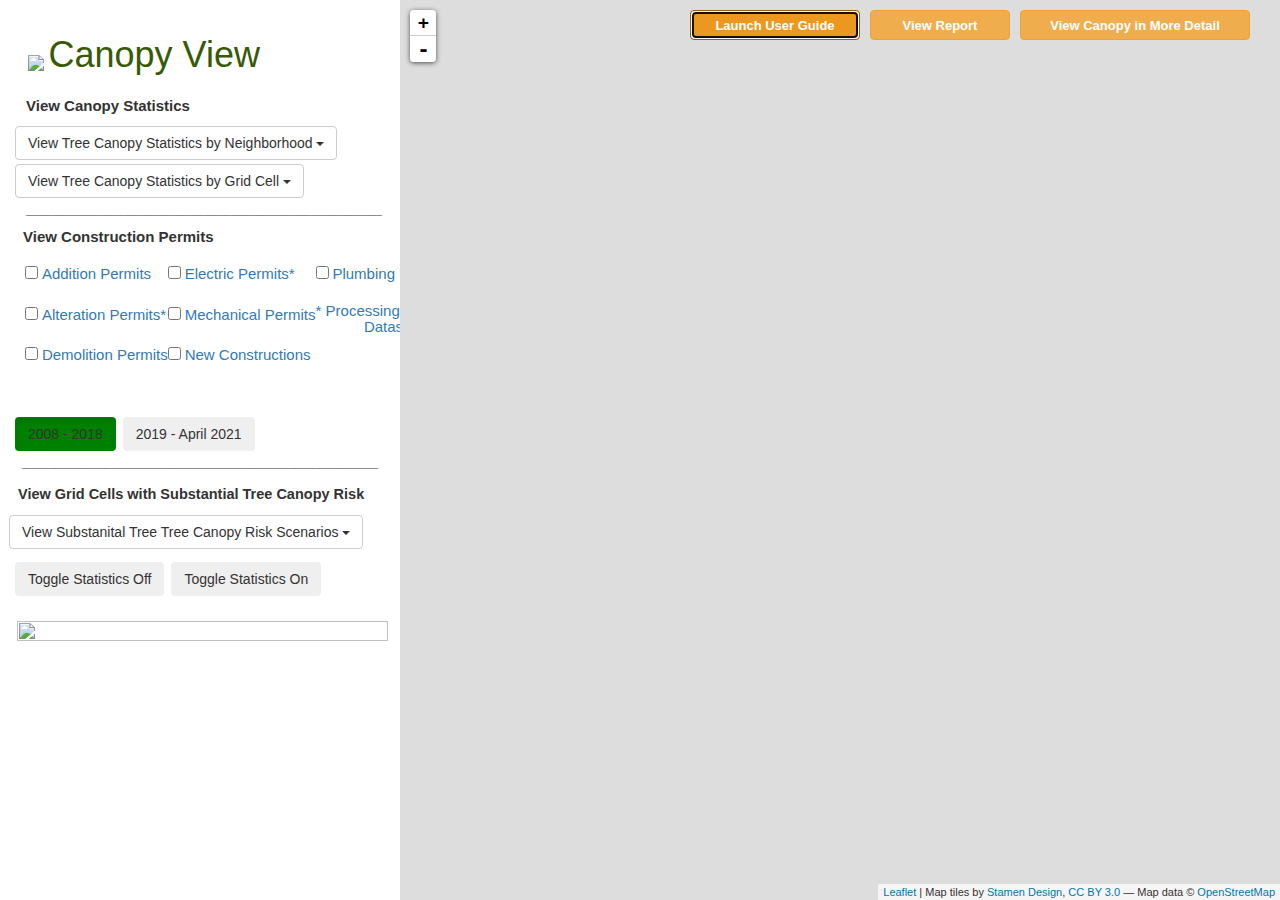
==== commit f148eea5: "Update index.html" ====
--- a/index.html
+++ b/index.html
@@ -16,9 +16,9 @@
     
     <script src="https://code.jquery.com/jquery-3.5.1.slim.min.js" integrity="sha384-DfXdz2htPH0lsSSs5nCTpuj/zy4C+OGpamoFVy38MVBnE+IbbVYUew+OrCXaRkfj" crossorigin="anonymous"></script>
     <script src="https://cdn.jsdelivr.net/npm/popper.js@1.16.1/dist/umd/popper.min.js" integrity="sha384-9/reFTGAW83EW2RDu2S0VKaIzap3H66lZH81PoYlFhbGU+6BZp6G7niu735Sk7lN" crossorigin="anonymous"></script>
-    <script src="https://cdn.jsdelivr.net/npm/bootstrap@4.5.3/dist/js/bootstrap.min.js" integrity="sha384-w1Q4orYjBQndcko6MimVbzY0tgp4pWB4lZ7lr30WKz0vr/aWKhXdBNmNb5D92v7s" crossorigin="anonymous"></script>
-
-    
+    <script src="https://cdn.jsdelivr.net/npm/bootstrap@4.5.3/dist/js/bootstrap.min.css" integrity="sha384-w1Q4orYjBQndcko6MimVbzY0tgp4pWB4lZ7lr30WKz0vr/aWKhXdBNmNb5D92v7s" crossorigin="anonymous"></script>
+
+    <link rel="stylesheet" href="https://maxcdn.bootstrapcdn.com/bootstrap/3.2.0/css/bootstrap.min.css">
     
   </head>
   <body>
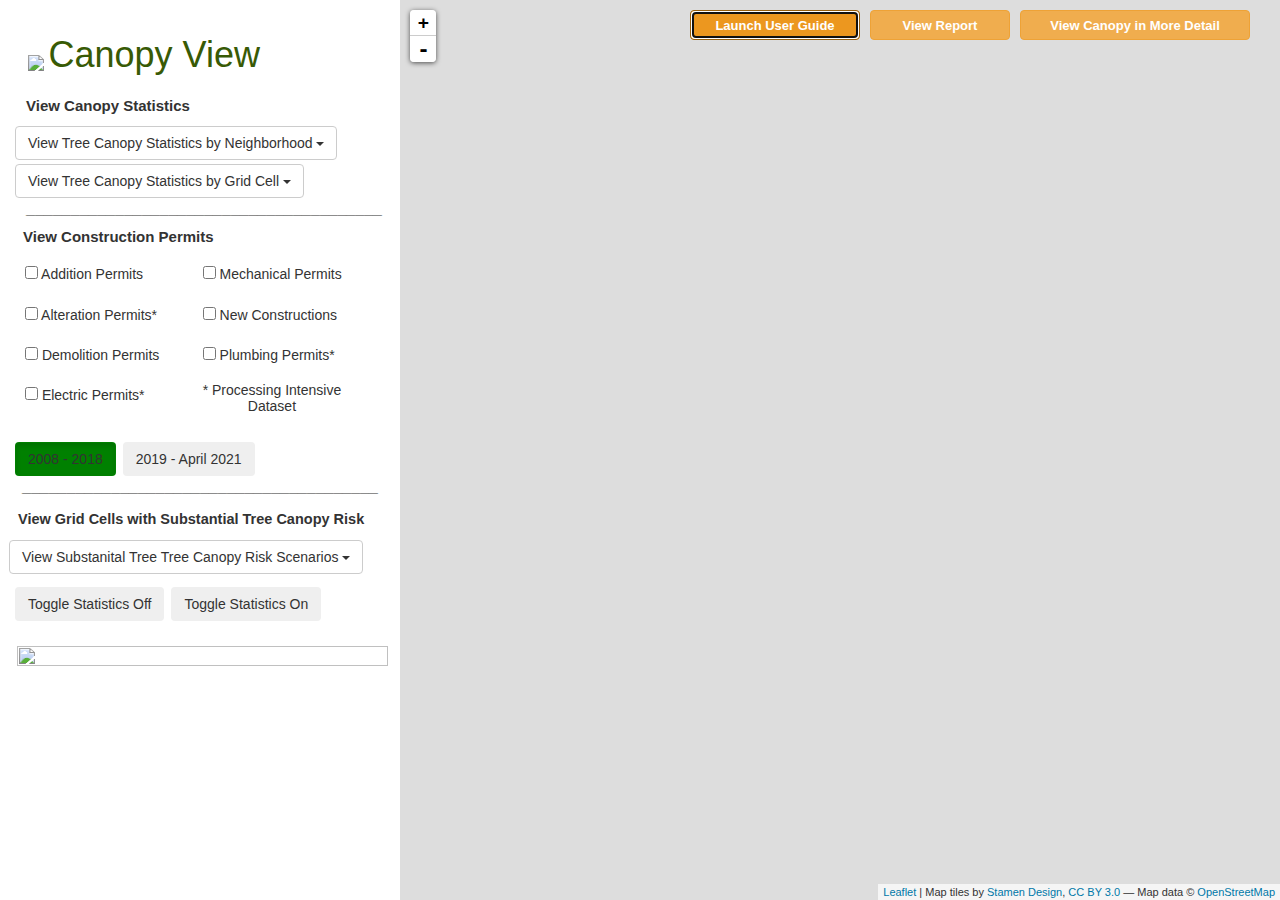
==== commit c0b31f03: "Update index.html" ====
--- a/index.html
+++ b/index.html
@@ -78,14 +78,14 @@
             <div class = "subtitle2"> View Construction Permits </div>
             <div class = "allPoly"> 
               <ul style="list-style: none;" id = "construction">
-                <li> <h5> <input id= "ADDCheck" type= "checkbox"/> <a style ="font-size:15px"> Addition Permits  </a></h5></li>
-                <li>  <h5> <input id= "ALTCheck" type= "checkbox"/> <a style ="font-size:15px">  Alteration Permits* </a></h5></li>
-                <li>  <h5> <input id= "DEMCheck" type= "checkbox"/> <a style ="font-size:15px">   Demolition Permits</a></h5></li>
-                <li>  <h5> <input id= "ELCheck" type= "checkbox"/> <a style ="font-size:15px">   Electric Permits* </a></h5></li>
-                <li><h5> <input id= "MCheck" type= "checkbox"/> <a style ="font-size:15px">   Mechanical Permits</a></h5></li>
-                <li> <h5> <input id= "NCCheck" type= "checkbox"/> <a style ="font-size:15px">   New Constructions</a></h5></li>
-                <li><h5> <input id= "PCheck" type= "checkbox"/> <a style ="font-size:15px">   Plumbing Permits*</a></h5></li>  
-                <li><div class = "warning"><h5> <a style ="font-size:15px">* Processing Intensive<br> Dataset</a></h5></div></li>
+                <li> <h5> <input id= "ADDCheck" type= "checkbox"/>  Addition Permits  </h5></li>
+                <li>  <h5> <input id= "ALTCheck" type= "checkbox"/>  Alteration Permits* </h5></li>
+                <li>  <h5> <input id= "DEMCheck" type= "checkbox"/>  Demolition Permits</h5></li>
+                <li>  <h5> <input id= "ELCheck" type= "checkbox"/>  Electric Permits* </h5></li>
+                <li><h5> <input id= "MCheck" type= "checkbox"/>   Mechanical Permits</h5></li>
+                <li> <h5> <input id= "NCCheck" type= "checkbox"/>   New Constructions</h5></li>
+                <li><h5> <input id= "PCheck" type= "checkbox"/>   Plumbing Permits*</h5></li>  
+                <li><div class = "warning"><h5> * Processing Intensive<br> Dataset</h5></div></li>
               </ul>
             </div>
           </div>
--- a/css/style.css
+++ b/css/style.css
@@ -41,7 +41,7 @@
 
 
 #construction { 
-  height: 155px;
+  height: 180px;
   width: 400px; 
   flex: 1 0 10px; 
   display: flex;
